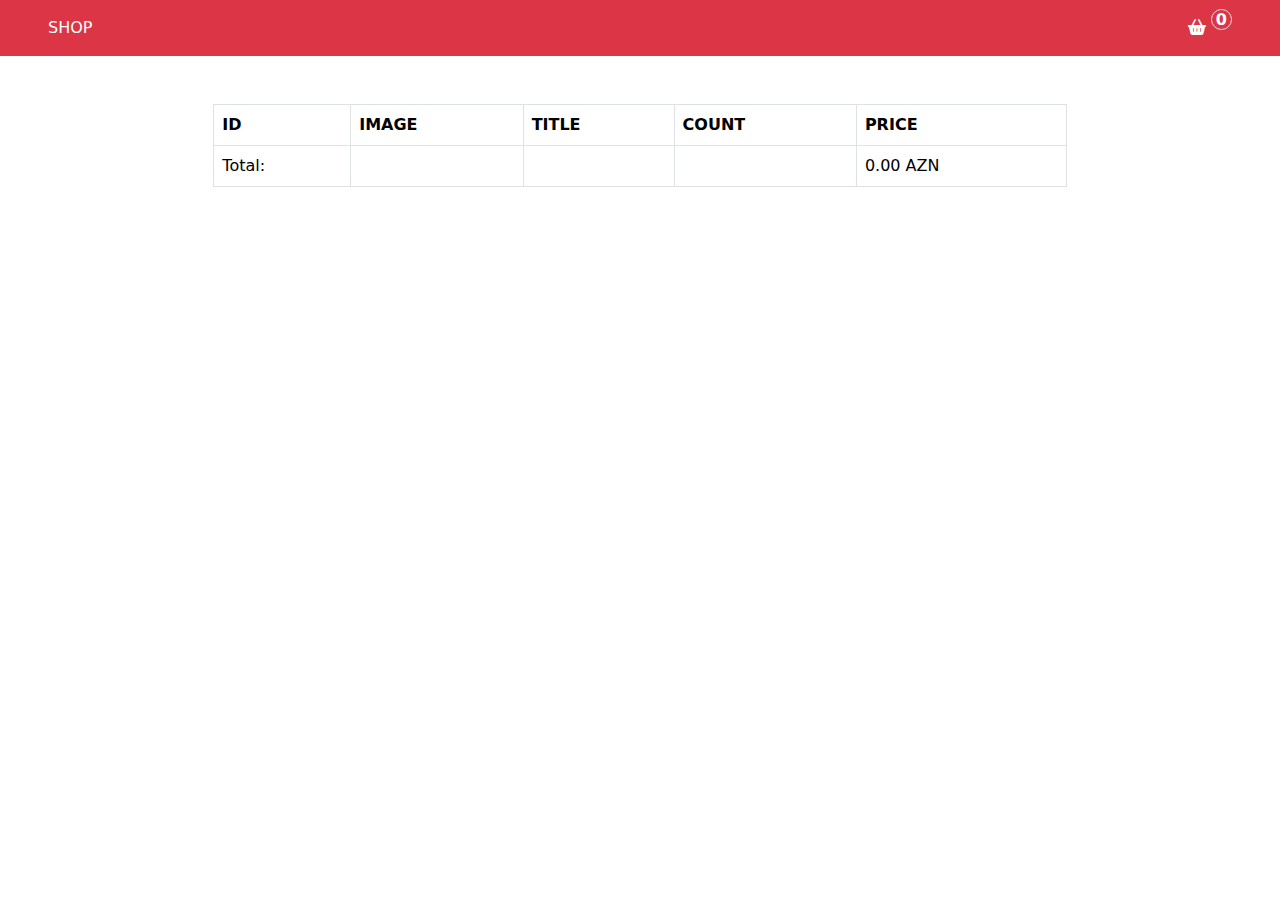
==== basket.html @ cd23aeff "localStorage API task" ====
<!DOCTYPE html>
<html lang="en">
<head>
    <meta charset="UTF-8">
    <meta name="viewport" content="width=device-width, initial-scale=1.0">
    <title>Storage API</title>
    <link rel="stylesheet" href="https://cdnjs.cloudflare.com/ajax/libs/bootstrap/5.3.2/css/bootstrap.min.css" />
    <link rel="stylesheet" href="https://cdnjs.cloudflare.com/ajax/libs/font-awesome/6.4.2/css/all.min.css" />
    <link rel="stylesheet" href="assets/css/style.css">
</head>
<body>

    <header class="d-flex justify-content-between align-items-center px-5 py-3 bg-danger text-white">
        <a href="index.html" class="text-decoration-none text-white">SHOP</a>
        <a href="basket.html" class="text-decoration-none text-white">
            <i class="fa-solid fa-basket-shopping"></i> 
            <sup id="count" class="px-1 border fs-6 rounded-5 fw-bold">0</sup>
        </a>
    </header>

    <div class="contanier">
        <div class="col-lg-8 mx-auto mt-5">
            <table class="table table-bordered table-striped">
                <thead>
                    <tr>
                        <th>ID</th>
                        <th>IMAGE</th>
                        <th>TITLE</th>
                        <th>COUNT</th>
                        <th>PRICE</th>
                    </tr>
                </thead>
                <tbody></tbody>
                <tfoot>
                    <tr>
                        <td>Total:</td>
                        <td></td>
                        <td></td>
                        <td></td>
                        <td> <span id="total">0.00</span> AZN</td>
                    </tr>
                </tfoot>
            </table>
        </div>
    </div>

    <script src="assets/js/app.js"></script>
    <script src="assets/js/basket.js"></script>
</body>
---- assets/css/style.css ----
*{
    margin: 0;
    padding: 0;
    box-sizing: border-box;
}
.cursor-pointer{
    cursor: pointer;
}
#search{
    transition: .7s;
    box-shadow: rgba(0, 0, 0, 0.1) 0px 4px 6px -1px, rgba(0, 0, 0, 0.06) 0px 2px 4px -1px;
}
.list-item{
    display: flex;
    justify-content: space-between;
    align-items: center;
    border: 1px solid #dedede;
    padding: 7px 10px;
    border-radius: 5px;
}

/*------*/
.selectric-items {
    border: none;
    box-shadow: 0 0 17px 0 #a19ba1;
    left: auto;
    right: 0;
    top: calc(100% + 15px);
    width: 160px!important;
    background-color: white;
    transition: .5s;
    opacity: 0;
}
.selectric-items div:hover{
    background-color: #ebebeb;
}
.selectric-items:before{
    border-color: transparent transparent #fff;
    border-style: solid;
    border-width: 0 7px 10px;
    bottom: 100%;
    content: "";
    height: 0;
    left: 75%;
    position: absolute;
    width: 0;
}
.icon{
    height: 24px;
    width: 24px;
}
.lang-icon{
    cursor: pointer;
}
.lang-icon i{
    transition: .5s;
}
.rotate{
    transform: rotate(180deg);
}
.show{
    opacity: 1;
}
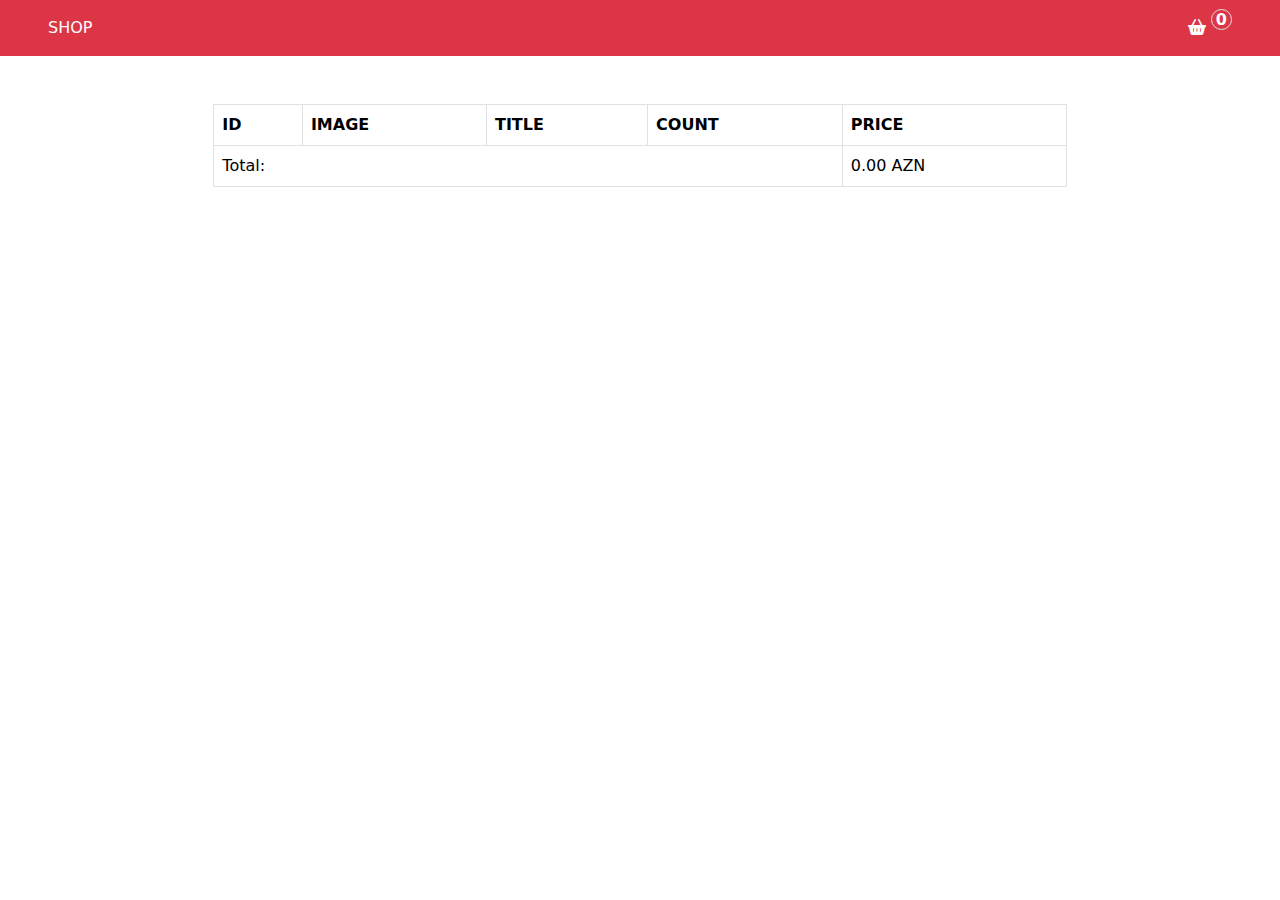
==== commit ee619e39: "Async JS, Promise, Async-await, Fetch" ====
--- a/basket.html
+++ b/basket.html
@@ -33,10 +33,7 @@
                 <tbody></tbody>
                 <tfoot>
                     <tr>
-                        <td>Total:</td>
-                        <td></td>
-                        <td></td>
-                        <td></td>
+                        <td colspan="4">Total:</td>
                         <td> <span id="total">0.00</span> AZN</td>
                     </tr>
                 </tfoot>
@@ -44,6 +41,6 @@
         </div>
     </div>
 
-    <script src="assets/js/app.js"></script>
+    <!-- <script src="assets/js/app.js"></script> -->
     <script src="assets/js/basket.js"></script>
 </body>--- a/assets/css/style.css
+++ b/assets/css/style.css
@@ -1,63 +1,5 @@
-*{
-    margin: 0;
-    padding: 0;
-    box-sizing: border-box;
-}
-.cursor-pointer{
-    cursor: pointer;
-}
-#search{
-    transition: .7s;
-    box-shadow: rgba(0, 0, 0, 0.1) 0px 4px 6px -1px, rgba(0, 0, 0, 0.06) 0px 2px 4px -1px;
-}
-.list-item{
-    display: flex;
-    justify-content: space-between;
-    align-items: center;
-    border: 1px solid #dedede;
-    padding: 7px 10px;
-    border-radius: 5px;
-}
-
-/*------*/
-.selectric-items {
-    border: none;
-    box-shadow: 0 0 17px 0 #a19ba1;
-    left: auto;
-    right: 0;
-    top: calc(100% + 15px);
-    width: 160px!important;
-    background-color: white;
-    transition: .5s;
-    opacity: 0;
-}
-.selectric-items div:hover{
-    background-color: #ebebeb;
-}
-.selectric-items:before{
-    border-color: transparent transparent #fff;
-    border-style: solid;
-    border-width: 0 7px 10px;
-    bottom: 100%;
-    content: "";
-    height: 0;
-    left: 75%;
-    position: absolute;
-    width: 0;
-}
-.icon{
-    height: 24px;
-    width: 24px;
-}
-.lang-icon{
-    cursor: pointer;
-}
-.lang-icon i{
-    transition: .5s;
-}
-.rotate{
-    transform: rotate(180deg);
-}
-.show{
-    opacity: 1;
-}
+.card img {
+    height: 200px;
+    object-fit: cover;
+    width: 100%;
+}